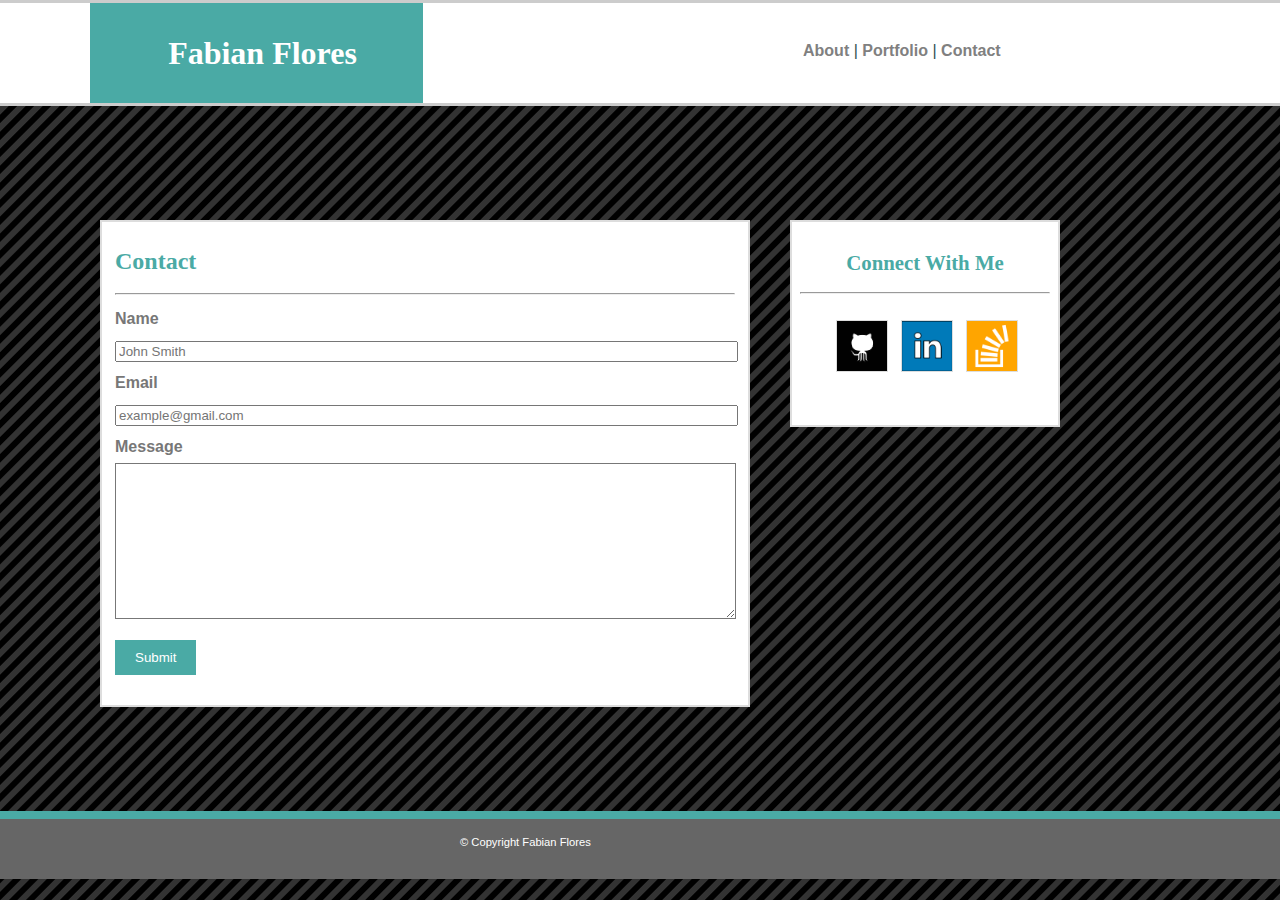
==== contact.html @ 1256335c "Improved layout. Added sticky footer." ====
<!DOCTYPE html>
<html lang="en-US">

<head>
  <meta charset="UTF-8">
  <meta name="viewport" content="initial-scale=1.0">
  <meta http-equiv="X-UA-Compatible" content="ie-edge">
  <title>Contact Info</title>
  <link rel="stylesheet" type="text/css" href="./assets/css/reset.css">
  <link rel="stylesheet" type="text/css" href="./assets/css/style.css">
</head>

<body>
  <header>
    <h1>Fabian Flores</h1>
    <nav>
        <a href="index.html">
          <strong>About</strong>
        </a> | 
        <a href="portfolio.html">
          <strong>Portfolio</strong>
        </a> | 
        <a href="contact.html">
          <strong>Contact</strong>
        </a>
    </nav>
  </header>
  <div class="clearfix content main_content">
    <section class="main_box">
      <h2>Contact</h2>
      <hr>
        <strong>Name</strong>
        <input type="text" name="name" placeholder="John Smith" width="60">

        <strong>Email</strong>
        <input type="email" name="email" placeholder="example@gmail.com" width="60"><br>
        
        <strong>Message</strong>
        <textarea></textarea>
        
        <button type="button">Submit</button>
    </section>
    <aside class="main_box">
      <h3>Connect With Me</h3>
      <hr>
        <section id="media_links">
          <a href="https://github.com/f-flores" target="_blank">
          <img border="0" alt="Github Logo" src="assets/images/github_logo.png" width="50" height="50">
          </a>

          <a href="https://www.linkedin.com/in/francisco-f-flores/" target="_blank">
          <img border="0" alt="LinkedIn Logo" src="assets/images/linkedin_logo.png" width="50" height="50">
          </a>

          <a href="https://stackoverflow.com/users/9150518/f-flores" target="_blank">
          <img border="0" alt="StackOverflow Logo" src="assets/images/stackoverflow_logo.png" width="50" height="50">
          </a>
        </section>
    </aside>
  </div>
  <footer class="footer">
    <p id="foot_text">&copy; Copyright Fabian Flores</p>
  </footer>

</body>

</html>
---- assets/css/style.css ----
/*
 * style.css
 */


/*******************************************************
 *
 * block elements 
 */
 /*
body {
  height: 100%;
  margin: 0;
} */

 body {
    /* display: flex;  */
   /* flex-direction: column; */
    background: repeating-linear-gradient( -45deg, #000 0px, #000 5px, #333 6px, #333 11px, #000 12px);
    width: 100%;
    color: #777777;
    font-family: 'Arial', 'Helvetica Neue', Helvetica, sans-serif;
 }

 /* the header section consists of header, h1 and nav */
 header {
   text-align: center;
   width: 100%;
   height: 100px;
   background-color: #ffffff;
   border-style: solid;
   border-width: 3px 0px 3px 0px;
   border-color: #cccccc;
 }


 h1 {
  font-family: 'Georgia', Times, Times New Roman, serif;
  font-size: 2em;
  font-weight: bold;
  float: left;
  color: white;
  background-color: #4aaaa5;
  margin: 0px 0px 0px 90px;
  width: 285px;
  padding: 34px 18px 34px 30px;
 }

 input {
   width: 615px;
 }

 nav {
   margin: 40px 10px 40px 380px;
   font-size: 1em;
   font-weight: normal;
   float: left;
   color: darkslategray;
 }

 h2 {
   font-size: 1.5em;
   font-weight: bold;
 }

 h3 {
  text-align: center;
  font-size: 1.3em;
  font-weight: bold;
}

 h2,h3,h4,h5,h6 {
  color: #4aaaa5;
  line-height: 2;
  font-family: 'Georgia', Times, Times New Roman, serif;
 }

 strong {
   font-weight: bold;
 }

 section {
  float: left;
  width: 620px;
  padding: 15px 13px 30px 13px;
 }


 aside {
  float: right;
  width: 250px;
  padding: 20px 8px;
 }

 textarea {
   width: 615px;
   height: 150px;
   border: 1px solid #777777;
 }

 img {
  float: left;
  align-content: center; 
  text-align: center;
  margin: 3px 10px 3px 3px; 
  border: 1px solid #dddddd;
 }

 p {
   text-align: justify;
 }
 
 /* a tag attributes */
 a {
   text-decoration: none;
   color: gray;
 }

a:visited {
    color: darkblue;
}

a:hover {
    color: darkmagenta;
}

a:active {
    color: blue;
}

/* horizontal line attributes */
hr { 
  display: block;
  color:  #777777;
  margin-top: 0.5em;
  margin-bottom: 0.5em;
  margin-left: auto;
  margin-right: auto;
  border-style: inset;
  border-width: 1px;
} 

footer {
  padding: 18px 10px 2px 10px;
  margin-bottom: 0px;
  font-size: .7em;
  color: white;
  background-color: #666666;
  border-style: solid;
  border-width: 8px 0px 0px 0px;
  border-color: #4aaaa5;
}

/* style paragraph within footer */
footer > p {
  margin-left: 450px;
}

 ul {
   list-style-type: none;
 }

 button {
   margin-top: 10px;
   background-color: #4aaaa5;
   color: white;
   padding: 10px 20px;
   border: none;
 }


 /*******************************************************
  *
  * class elements 
  */
 .clearfix::after {
   content: "";
   display: block;
   clear: both;
 }

 /*
  * content wrapper to have a sticky footer
  * from: https://css-tricks.com/couple-takes-sticky-footer/
  */
  .content {
    min-height: calc(80vh - 45px);
  }

  .footer {
    height: 40px;
  }
 
 .main_content {
   margin-left: 100px;
   width: 960px;
   align-content: center;
   padding: 20px 0px 5px 0px;
   margin-bottom: 5px;
   line-height: 2;
 }

 .main_box {
  background-color: #ffffff;
  border-style: solid;
  border-width: 2px 2px 2px 2px;
  border-color: #dddddd;
 }


 /*******************************************************
  *
  * id elements 
  */

 #media_links {
   position: relative;
   left: 20px;
   width: 200px;
   background-color: #ffffff;
 }
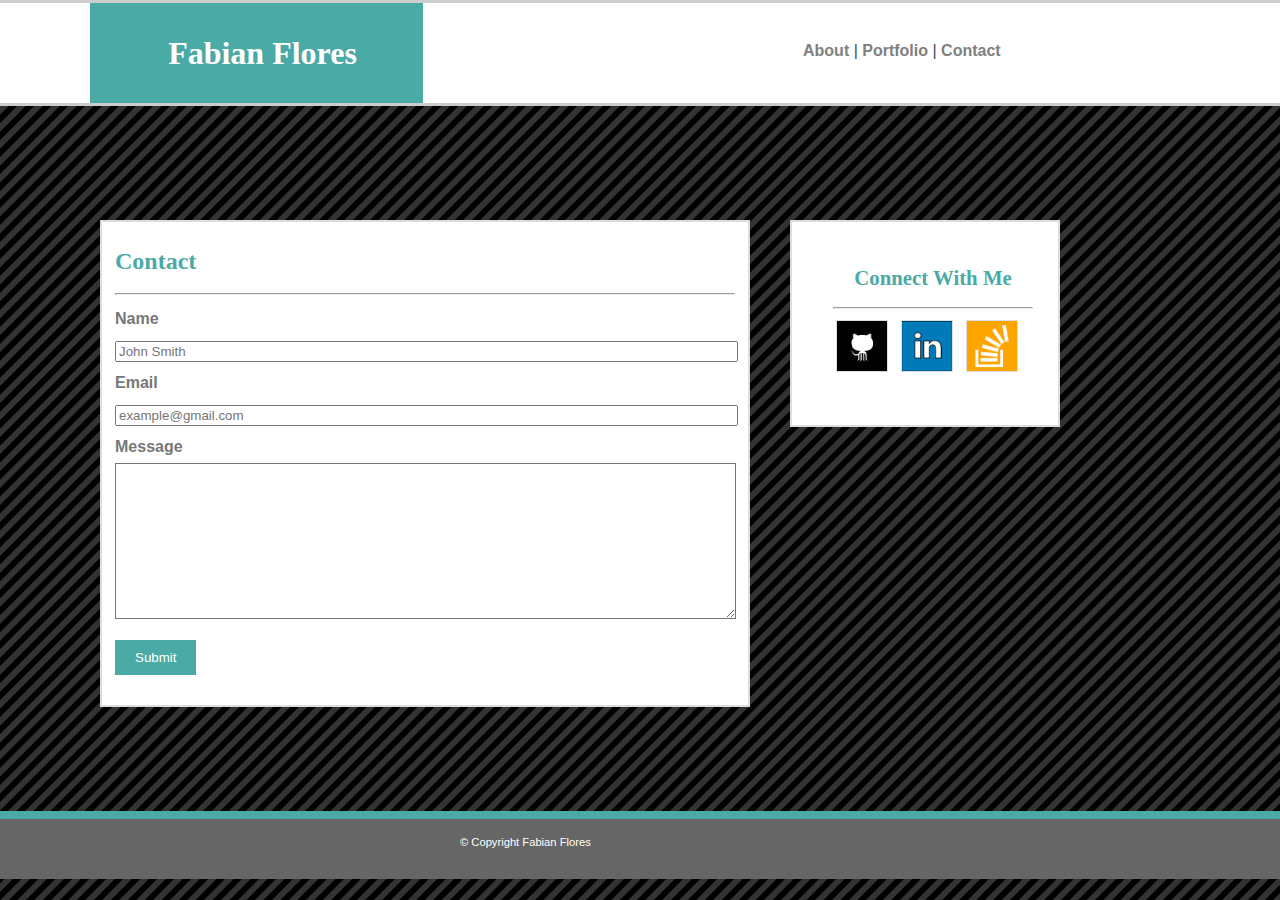
==== commit 0c0a7c7e: "Modified contact.html for w3c compliance." ====
--- a/contact.html
+++ b/contact.html
@@ -4,7 +4,7 @@
 <head>
   <meta charset="UTF-8">
   <meta name="viewport" content="initial-scale=1.0">
-  <meta http-equiv="X-UA-Compatible" content="ie-edge">
+  <!-- <meta http-equiv="X-UA-Compatible" content="ie-edge"> -->
   <title>Contact Info</title>
   <link rel="stylesheet" type="text/css" href="./assets/css/reset.css">
   <link rel="stylesheet" type="text/css" href="./assets/css/style.css">
@@ -41,20 +41,20 @@
         <button type="button">Submit</button>
     </section>
     <aside class="main_box">
-      <h3>Connect With Me</h3>
-      <hr>
         <section id="media_links">
-          <a href="https://github.com/f-flores" target="_blank">
-          <img border="0" alt="Github Logo" src="assets/images/github_logo.png" width="50" height="50">
-          </a>
+          <h3>Connect With Me</h3>
+          <hr>
+            <a href="https://github.com/f-flores" target="_blank">
+            <img alt="Github Logo" src="assets/images/github_logo.png" width="50" height="50">
+            </a>
 
-          <a href="https://www.linkedin.com/in/francisco-f-flores/" target="_blank">
-          <img border="0" alt="LinkedIn Logo" src="assets/images/linkedin_logo.png" width="50" height="50">
-          </a>
+            <a href="https://www.linkedin.com/in/francisco-f-flores/" target="_blank">
+            <img alt="LinkedIn Logo" src="assets/images/linkedin_logo.png" width="50" height="50">
+            </a>
 
-          <a href="https://stackoverflow.com/users/9150518/f-flores" target="_blank">
-          <img border="0" alt="StackOverflow Logo" src="assets/images/stackoverflow_logo.png" width="50" height="50">
-          </a>
+            <a href="https://stackoverflow.com/users/9150518/f-flores" target="_blank">
+            <img alt="StackOverflow Logo" src="assets/images/stackoverflow_logo.png" width="50" height="50">
+            </a>
         </section>
     </aside>
   </div>
--- a/assets/css/style.css
+++ b/assets/css/style.css
@@ -168,6 +168,16 @@
    border: none;
  }
 
+ figcaption { 
+  position: absolute;
+  top: 130px;
+  left: 3px;
+  width: 123px;
+  text-align: center;
+  padding: 10px 40px;
+  background-color: #4aaaa5;
+}
+
 
  /*******************************************************
   *
@@ -207,6 +217,13 @@
   border-color: #dddddd;
  }
 
+ .image_container { 
+  position: relative; 
+  text-align: center;
+  color: black;
+}
+
+
 
  /*******************************************************
   *
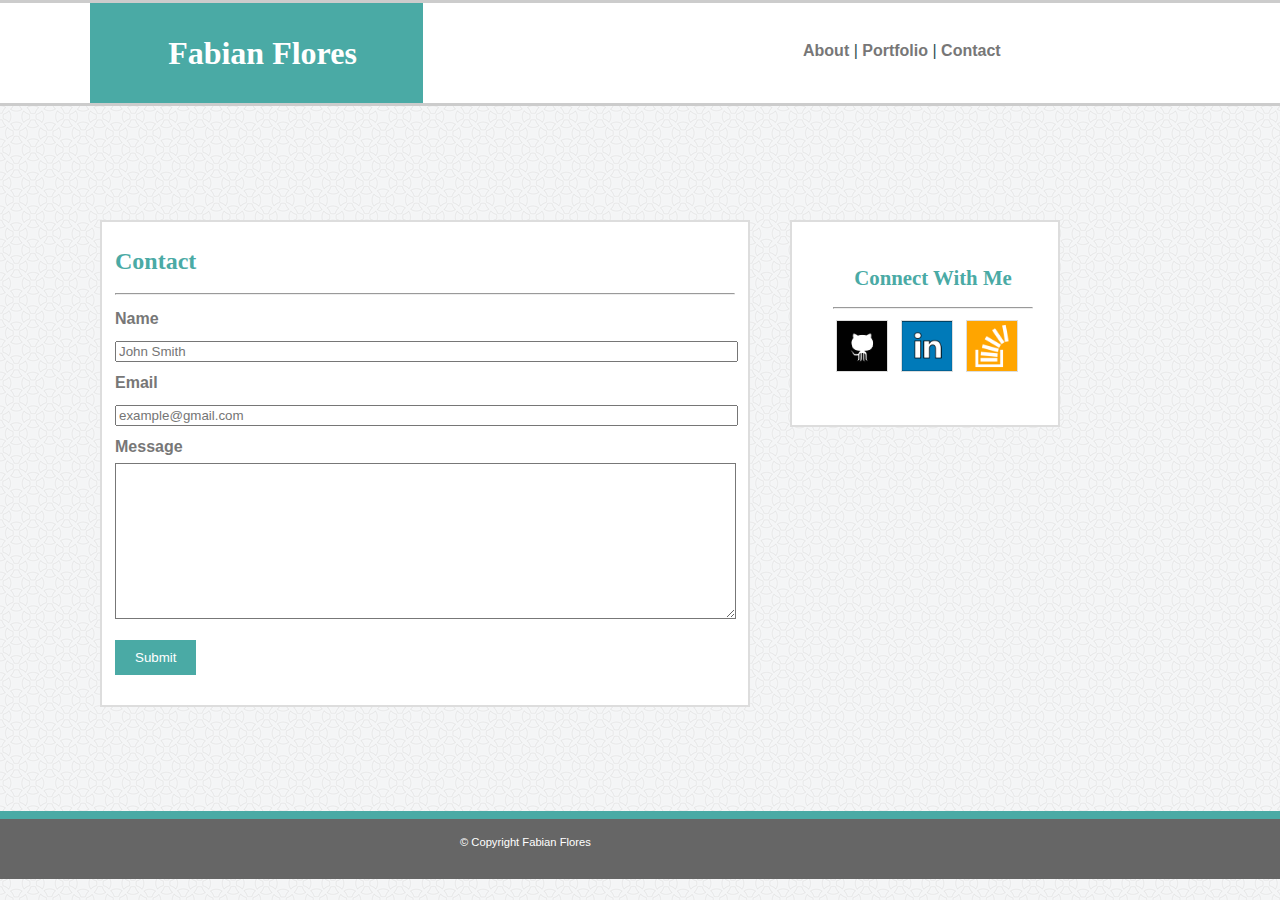
==== commit 59236397: "Added profile picture. Added background image." ====
--- a/contact.html
+++ b/contact.html
@@ -30,30 +30,30 @@
       <h2>Contact</h2>
       <hr>
         <strong>Name</strong>
-        <input type="text" name="name" placeholder="John Smith" width="60">
+        <input type="text" name="name" placeholder="John Smith" maxlength="60">
 
         <strong>Email</strong>
-        <input type="email" name="email" placeholder="example@gmail.com" width="60"><br>
+        <input type="email" name="email" placeholder="example@gmail.com" maxlength="60"><br>
         
         <strong>Message</strong>
         <textarea></textarea>
         
-        <button type="button">Submit</button>
+        <button type="button" class="button">Submit</button>
     </section>
     <aside class="main_box">
         <section id="media_links">
           <h3>Connect With Me</h3>
           <hr>
             <a href="https://github.com/f-flores" target="_blank">
-            <img alt="Github Logo" src="assets/images/github_logo.png" width="50" height="50">
+              <img alt="Github Logo" src="assets/images/github_logo.png" width="50" height="50">
             </a>
 
             <a href="https://www.linkedin.com/in/francisco-f-flores/" target="_blank">
-            <img alt="LinkedIn Logo" src="assets/images/linkedin_logo.png" width="50" height="50">
+              <img alt="LinkedIn Logo" src="assets/images/linkedin_logo.png" width="50" height="50">
             </a>
 
             <a href="https://stackoverflow.com/users/9150518/f-flores" target="_blank">
-            <img alt="StackOverflow Logo" src="assets/images/stackoverflow_logo.png" width="50" height="50">
+              <img alt="StackOverflow Logo" src="assets/images/stackoverflow_logo.png" width="50" height="50">
             </a>
         </section>
     </aside>
--- a/assets/css/style.css
+++ b/assets/css/style.css
@@ -13,10 +13,8 @@
   margin: 0;
 } */
 
- body {
-    /* display: flex;  */
-   /* flex-direction: column; */
-    background: repeating-linear-gradient( -45deg, #000 0px, #000 5px, #333 6px, #333 11px, #000 12px);
+body {
+    background-image: url("../images/circles-light.png");
     width: 100%;
     color: #777777;
     font-family: 'Arial', 'Helvetica Neue', Helvetica, sans-serif;
@@ -46,6 +44,7 @@
   padding: 34px 18px 34px 30px;
  }
 
+ /* input fields width set in order to neatly fit "contact" section */
  input {
    width: 615px;
  }
@@ -100,7 +99,6 @@
 
  img {
   float: left;
-  align-content: center; 
   text-align: center;
   margin: 3px 10px 3px 3px; 
   border: 1px solid #dddddd;
@@ -110,22 +108,25 @@
    text-align: justify;
  }
  
- /* a tag attributes */
+ /* a tag attributes, a:visited, a:hover, a:active */
  a {
    text-decoration: none;
-   color: gray;
+   color: #777777;
  }
 
 a:visited {
-    color: darkblue;
+    color: #073C40;
 }
 
 a:hover {
-    color: darkmagenta;
+    color: #0D6A71;
+    font-weight: bold;
+    font-size: 120%;
+    text-shadow: 1px 1px #1AD7E5;
 }
 
 a:active {
-    color: blue;
+    color: #1AD7E5;
 }
 
 /* horizontal line attributes */
@@ -168,21 +169,19 @@
    border: none;
  }
 
- figcaption { 
-  position: absolute;
-  top: 130px;
-  left: 3px;
-  width: 123px;
-  text-align: center;
-  padding: 10px 40px;
-  background-color: #4aaaa5;
-}
-
+ 
+ a > img:hover {
+   /* block-size: 110%; */
+ /*  background-color: black; */
+  outline: 2px solid #4aaaa5;
+ }
+ 
 
  /*******************************************************
   *
   * class elements 
   */
+/* "clearfix" hack to neatly align block elements */
  .clearfix::after {
    content: "";
    display: block;
@@ -217,12 +216,37 @@
   border-color: #dddddd;
  }
 
+
  .image_container { 
   position: relative; 
+  display: inline-block;
+  margin-left: 2px;
   text-align: center;
   color: black;
 }
 
+.image_container .caption_text {
+  position: absolute;
+  z-index: 2;
+  left: 1%;
+  margin: 0 1 auto;
+  text-align: center;
+  top: 70%;
+  background-color: #4aaaa5;
+  width: 89%;
+  height: 15%;
+  padding: 10px;
+  font-size: 1.2em;
+  color: white;
+  font-weight: 200;
+}
+
+/* changes size and color of button upon hovering */
+.button:hover {
+  background-color: #073C40;
+  font-size: 110%;
+  font-weight: bold;
+}
 
 
  /*******************************************************
@@ -235,4 +259,4 @@
    left: 20px;
    width: 200px;
    background-color: #ffffff;
- }+ }
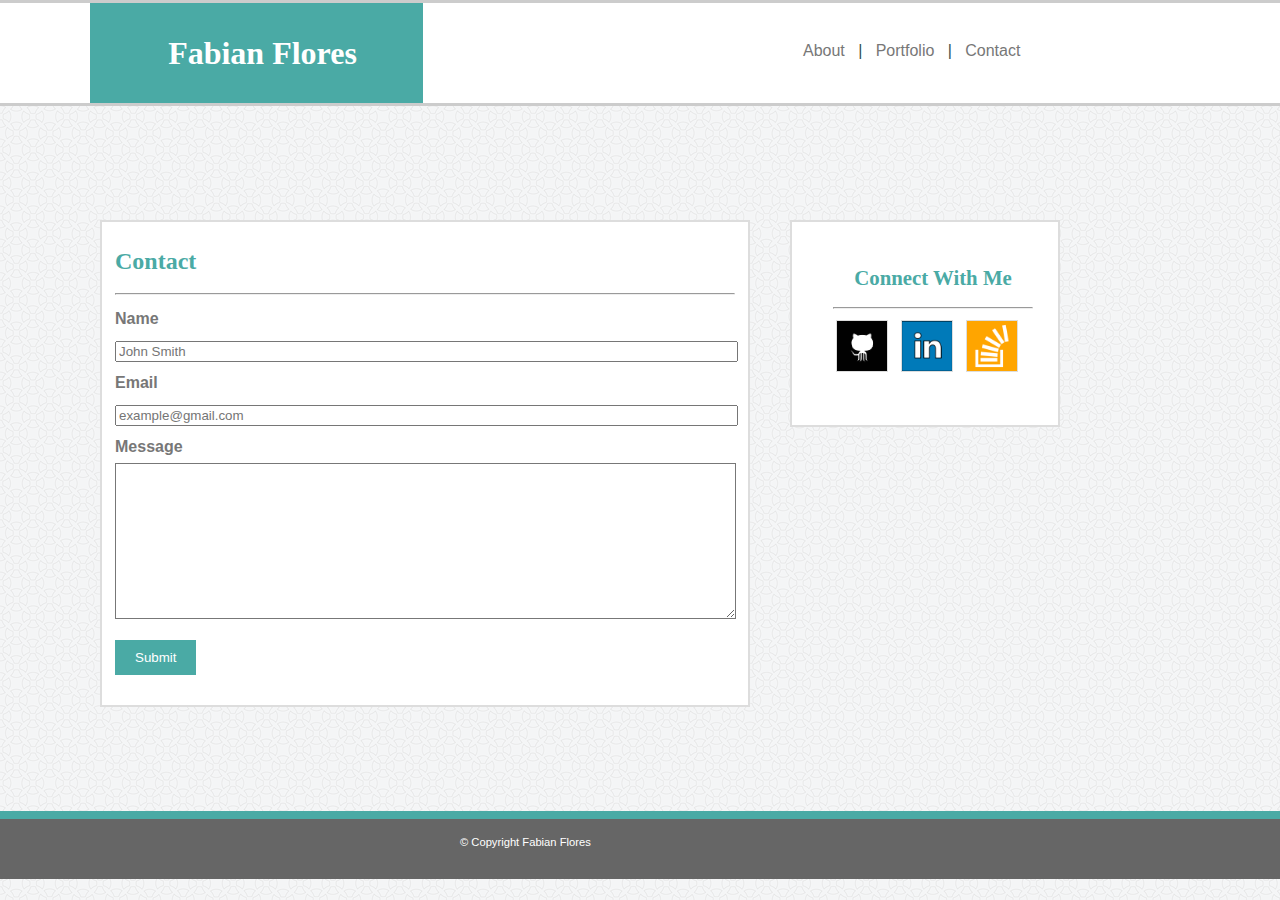
==== commit c32bcb69: "Modified navigation bar" ====
--- a/contact.html
+++ b/contact.html
@@ -14,15 +14,15 @@
   <header>
     <h1>Fabian Flores</h1>
     <nav>
-        <a href="index.html">
-          <strong>About</strong>
-        </a> | 
-        <a href="portfolio.html">
-          <strong>Portfolio</strong>
-        </a> | 
-        <a href="contact.html">
-          <strong>Contact</strong>
-        </a>
+      <a href="#">
+        About
+      </a>&nbsp; | &nbsp; 
+      <a href="portfolio.html">
+        Portfolio
+      </a>&nbsp; | &nbsp;
+      <a href="contact.html">
+        Contact
+      </a>
     </nav>
   </header>
   <div class="clearfix content main_content">
